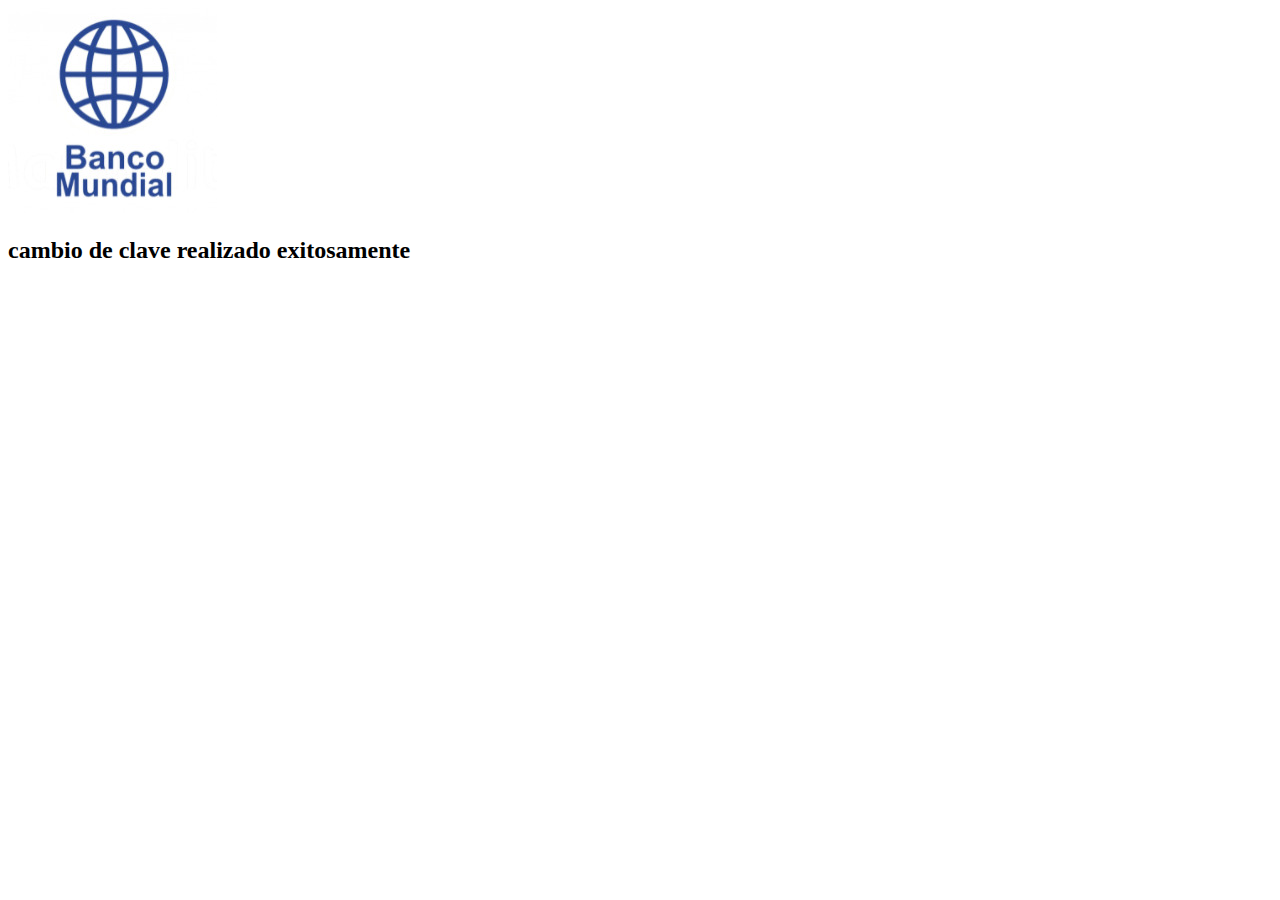
==== cambiodeclave.html @ 552626ac "Add files via upload" ====
<!DOCTYPE html>
<html lang="en">
<head>
    <meta charset="UTF-8">
    <meta http-equiv="X-UA-Compatible" content="IE=edge">
    <meta name="viewport" content="width=device-width, initial-scale=1.0">
    <title>Document</title>
</head>
<body>
    <div>
        <div><img src="banco.jpg" alt=""></div>
        <div><h2>
            cambio de clave realizado exitosamente
        </h2></div>
    </div>
    
</body>
</html>
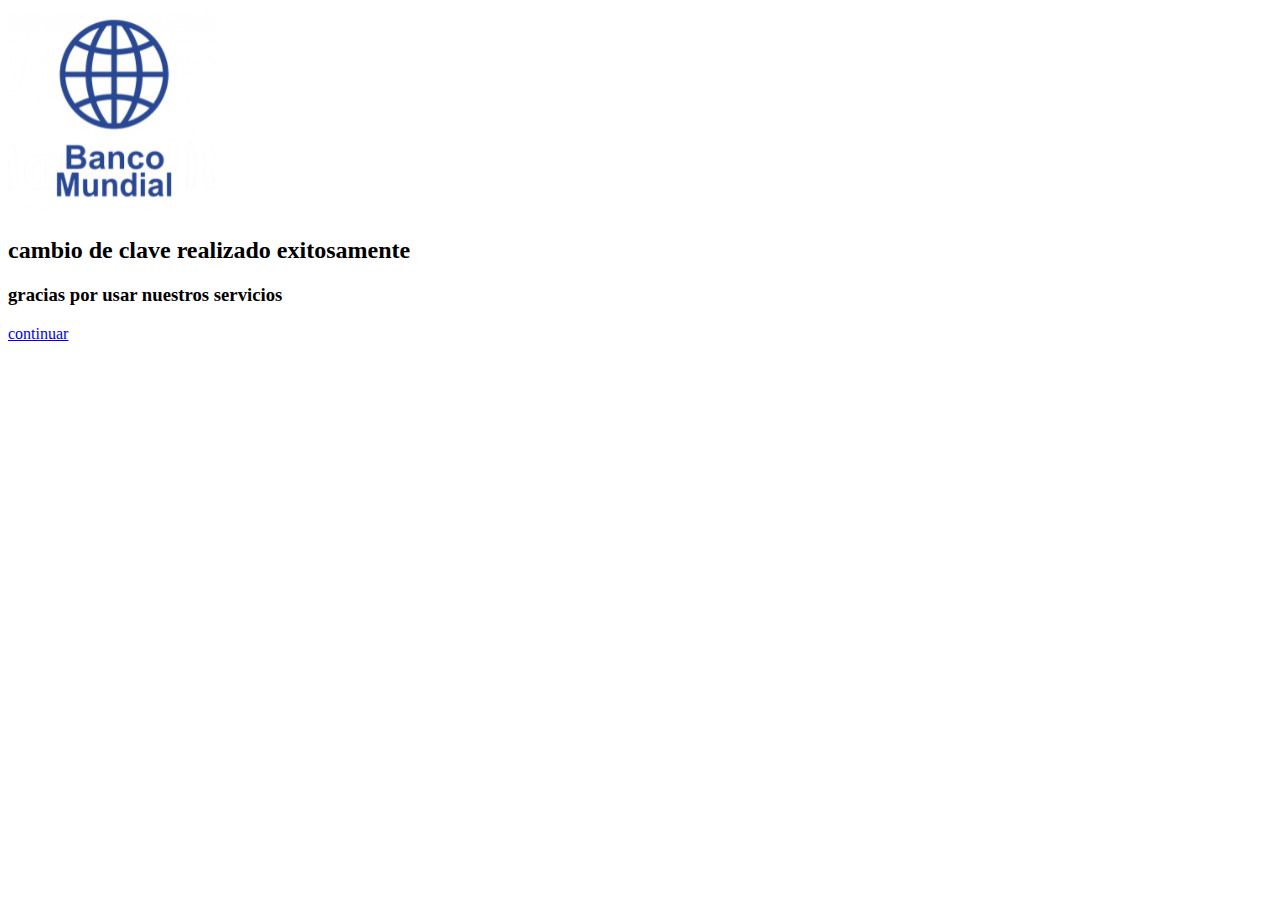
==== commit 7c4fd18e: "Add files via upload" ====
--- a/cambiodeclave.html
+++ b/cambiodeclave.html
@@ -9,9 +9,15 @@
 <body>
     <div>
         <div><img src="banco.jpg" alt=""></div>
-        <div><h2>
+        <div>
+            <h2>
             cambio de clave realizado exitosamente
-        </h2></div>
+        </h2>
+        <h3>gracias por usar nuestros servicios</h3>
+    </div>
+    <div>
+        <a href="servicios.html">continuar</a>
+    </div>
     </div>
     
 </body>
